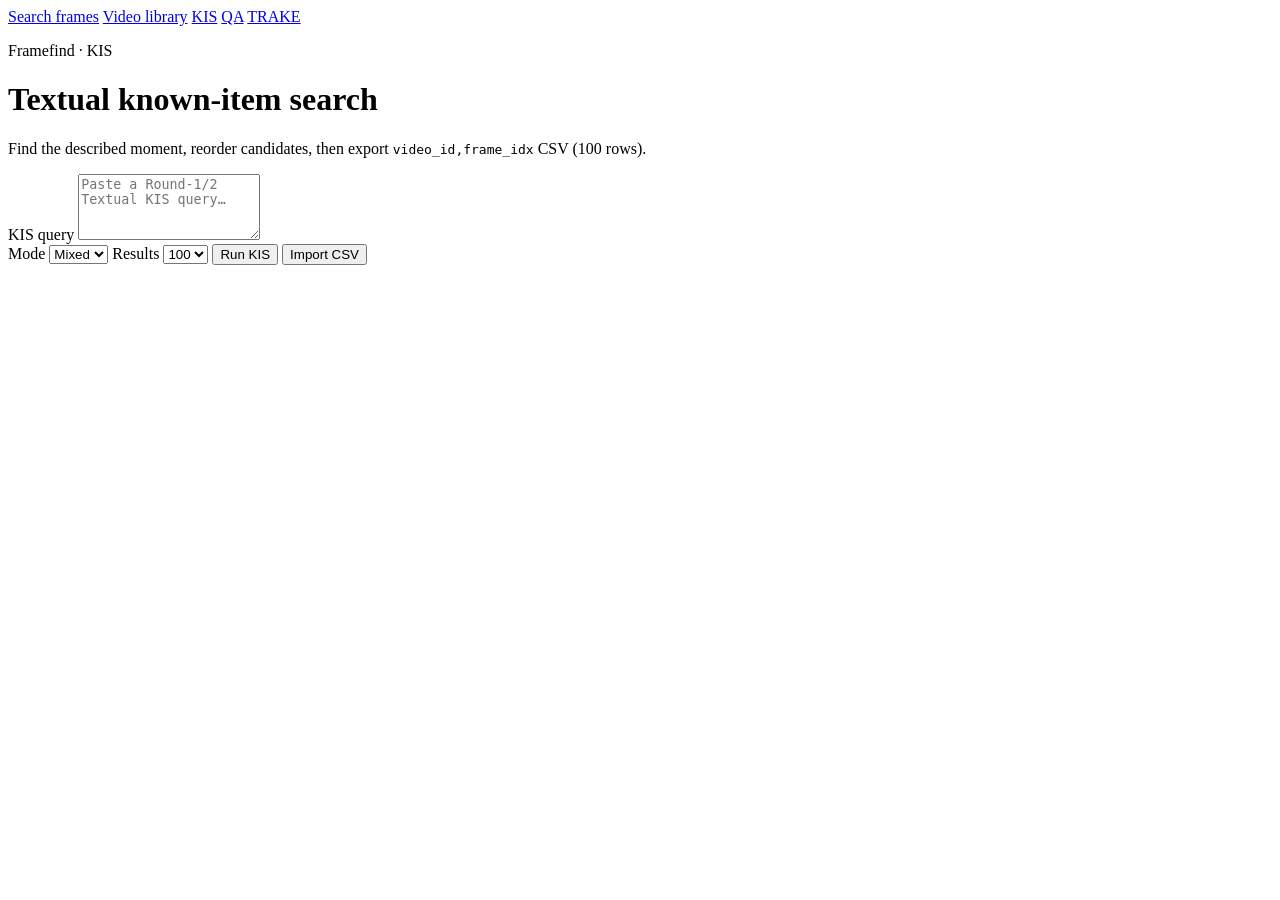
==== src/video_retrieval/web/kis.html @ 0c6acd91 "add trake and kis" ====
<!DOCTYPE html>
<html lang="en">
  <head>
    <meta charset="UTF-8" />
    <meta name="viewport" content="width=device-width, initial-scale=1" />
    <title>Framefind — Textual KIS</title>
    <link rel="preconnect" href="https://fonts.googleapis.com" />
    <link rel="preconnect" href="https://fonts.gstatic.com" crossorigin />
    <link
      href="https://fonts.googleapis.com/css2?family=Instrument+Serif:ital@0;1&family=IBM+Plex+Sans:wght@400;500;600&display=swap"
      rel="stylesheet"
    />
    <link rel="stylesheet" href="/static/styles.css" />
  </head>
  <body>
    <div class="grain" aria-hidden="true"></div>
    <main class="shell">
      <nav class="site-nav" aria-label="Primary">
        <a href="/">Search frames</a>
        <a href="/videos">Video library</a>
        <a href="/kis" aria-current="page">KIS</a>
        <a href="/qa">QA</a>
        <a href="/trake">TRAKE</a>
      </nav>

      <header class="hero">
        <p class="brand">Framefind · KIS</p>
        <h1>Textual known-item search</h1>
        <p class="lede">
          Find the described moment, reorder candidates, then export
          <code>video_id,frame_idx</code> CSV (100 rows).
        </p>

        <form id="search-form" class="search-form" autocomplete="off">
          <label class="sr-only" for="query">KIS query</label>
          <textarea
            id="query"
            name="query"
            rows="4"
            placeholder="Paste a Round-1/2 Textual KIS query…"
            required
          ></textarea>

          <div class="controls">
            <label class="field">
              <span>Mode</span>
              <select id="mode" name="mode">
                <option value="mixed" selected>Mixed</option>
                <option value="visual">Visual</option>
                <option value="ocr">OCR</option>
                <option value="asr">ASR</option>
              </select>
            </label>
            <label class="field">
              <span>Results</span>
              <select id="limit" name="limit">
                <option value="24">24</option>
                <option value="48">48</option>
                <option value="100" selected>100</option>
              </select>
            </label>
            <button type="submit" id="submit-btn">Run KIS</button>
            <button type="button" id="import-btn" class="import-btn">Import CSV</button>
            <input
              id="import-csv"
              type="file"
              accept=".csv,text/csv"
              hidden
            />
          </div>
        </form>
      </header>
      <section class="status" id="status" aria-live="polite"></section>

      <section class="results" id="results" hidden>
        <div class="results-head">
          <div>
            <h2>KIS candidates</h2>
            <p id="results-meta"></p>
          </div>
          <div class="results-tools">
            <div class="reorder-bar" aria-label="Reorder frames by position">
              <label class="field export-field reorder-field">
                <span>Move frame #</span>
                <input
                  id="move-from"
                  type="number"
                  min="1"
                  step="1"
                  inputmode="numeric"
                  placeholder="e.g. 5"
                />
              </label>
              <label class="field export-field reorder-field">
                <span>to position</span>
                <input
                  id="move-to"
                  type="number"
                  min="1"
                  step="1"
                  inputmode="numeric"
                  placeholder="e.g. 1"
                />
              </label>
              <button type="button" id="move-btn" class="move-btn">Move</button>
            </div>
            <div class="export-bar">
              <label class="field export-field">
                <span>Query id</span>
                <input
                  id="export-query-id"
                  type="text"
                  value="query-p1-1-kis"
                  placeholder="query-p1-1-kis"
                  spellcheck="false"
                />
              </label>
              <label class="field export-field">
                <span>Rows</span>
                <select id="export-limit">
                  <option value="100" selected>100</option>
                  <option value="50">50</option>
                  <option value="10">10</option>
                  <option value="exact">Exact list</option>
                </select>
              </label>
              <button type="button" id="export-btn" class="export-btn">Export CSV</button>
              <button type="button" id="import-results-btn" class="import-btn">Import CSV</button>
            </div>
          </div>
        </div>
        <aside class="plan" id="plan" hidden>
          <h3>Planner</h3>
          <dl id="plan-body"></dl>
        </aside>
        <div class="grid" id="grid"></div>
      </section>
    </main>

    <dialog id="lightbox" class="lightbox">
      <div class="lightbox-bar">
        <button type="button" class="lightbox-close" id="lightbox-close">Close</button>
        <button type="button" class="lightbox-open-video" id="lightbox-open-video" hidden>
          Play from this moment
        </button>
        <button type="button" class="lightbox-add-frame" id="lightbox-add-frame" hidden>
          Add current frame
        </button>
      </div>
      <div class="lightbox-stage">
        <img id="lightbox-img" alt="" />
        <video id="lightbox-video" controls playsinline hidden></video>
      </div>
      <p id="lightbox-meta"></p>
    </dialog>

    <script src="/static/kis.js"></script>
  </body>
</html>
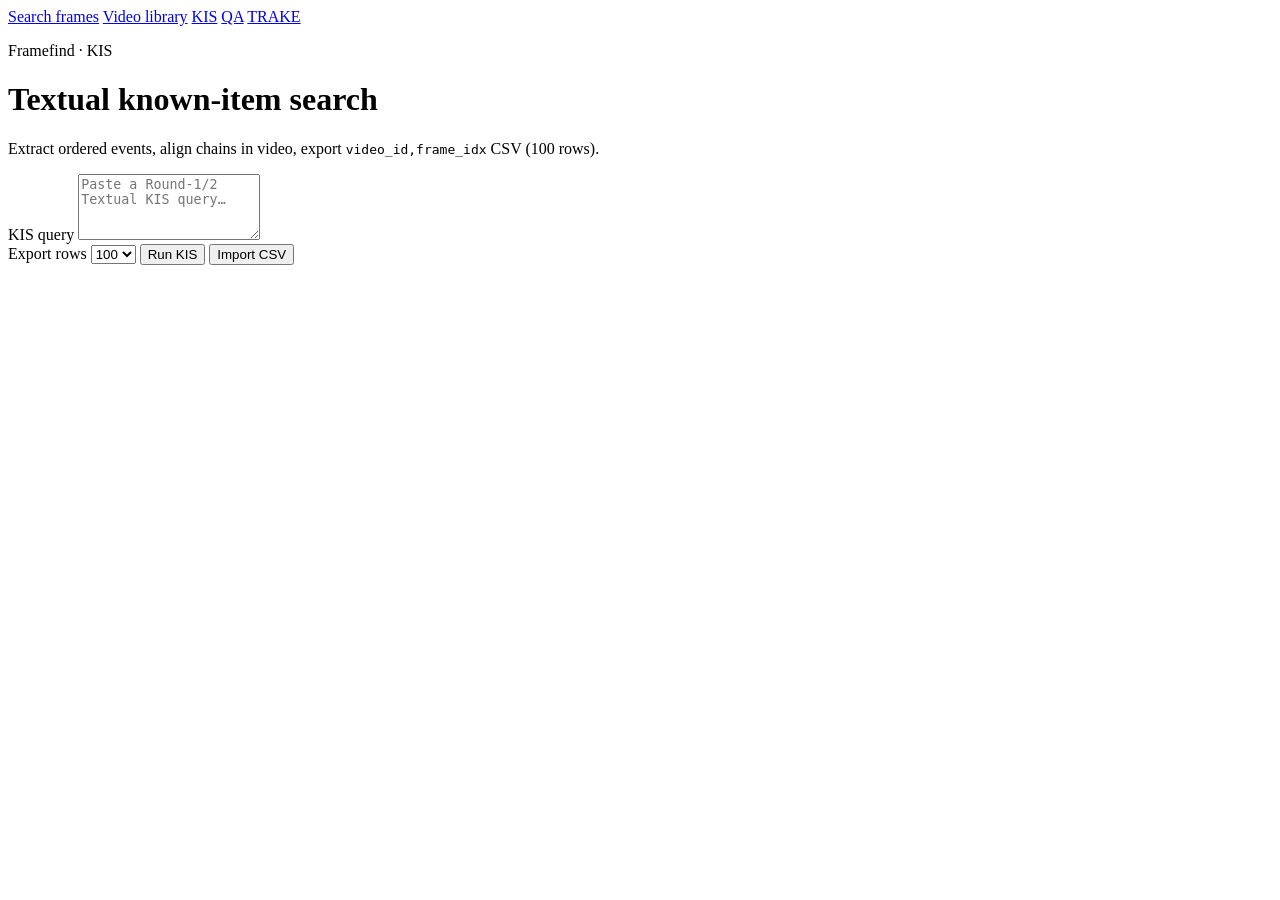
==== commit c9c5d41c: "refactor code to use chain as events as the base for every task" ====
--- a/src/video_retrieval/web/kis.html
+++ b/src/video_retrieval/web/kis.html
@@ -27,7 +27,7 @@
         <p class="brand">Framefind · KIS</p>
         <h1>Textual known-item search</h1>
         <p class="lede">
-          Find the described moment, reorder candidates, then export
+          Extract ordered events, align chains in video, export
           <code>video_id,frame_idx</code> CSV (100 rows).
         </p>
 
@@ -43,16 +43,7 @@
 
           <div class="controls">
             <label class="field">
-              <span>Mode</span>
-              <select id="mode" name="mode">
-                <option value="mixed" selected>Mixed</option>
-                <option value="visual">Visual</option>
-                <option value="ocr">OCR</option>
-                <option value="asr">ASR</option>
-              </select>
-            </label>
-            <label class="field">
-              <span>Results</span>
+              <span>Export rows</span>
               <select id="limit" name="limit">
                 <option value="24">24</option>
                 <option value="48">48</option>
@@ -130,10 +121,13 @@
           </div>
         </div>
         <aside class="plan" id="plan" hidden>
-          <h3>Planner</h3>
+          <h3>Event plan</h3>
           <dl id="plan-body"></dl>
         </aside>
-        <div class="grid" id="grid"></div>
+        <h2 class="section-title">Aligned chains</h2>
+        <div id="chains" class="trake-chains kis-chains"></div>
+        <h2 class="section-title">Export preview (flat frames)</h2>
+        <div class="grid kis-export-grid" id="grid"></div>
       </section>
     </main>
 
@@ -154,6 +148,6 @@
       <p id="lightbox-meta"></p>
     </dialog>
 
-    <script src="/static/kis.js"></script>
+    <script type="module" src="/static/kis.js"></script>
   </body>
 </html>
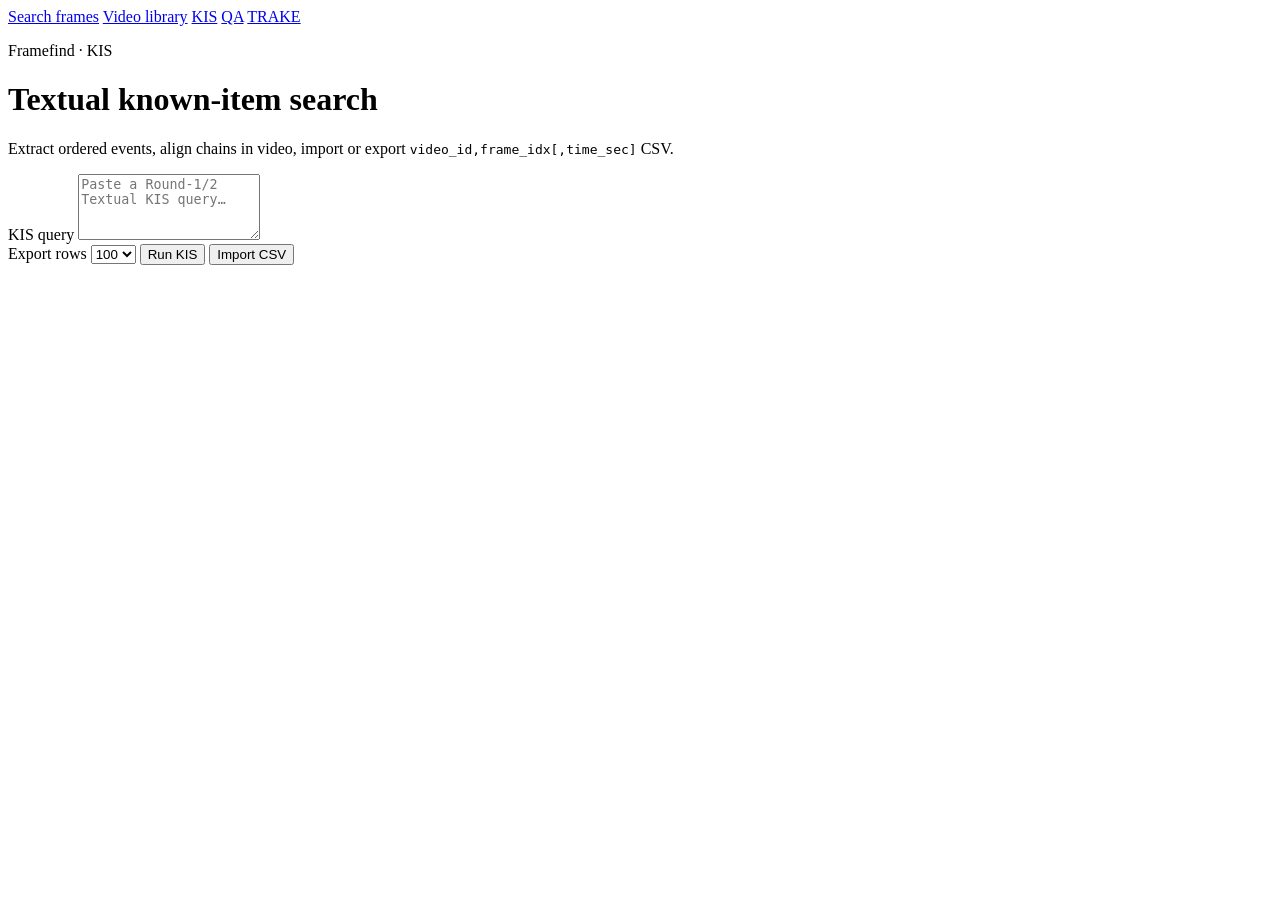
==== commit 5b1261d2: "add import functionalities on the UI" ====
--- a/src/video_retrieval/web/kis.html
+++ b/src/video_retrieval/web/kis.html
@@ -10,7 +10,7 @@
       href="https://fonts.googleapis.com/css2?family=Instrument+Serif:ital@0;1&family=IBM+Plex+Sans:wght@400;500;600&display=swap"
       rel="stylesheet"
     />
-    <link rel="stylesheet" href="/static/styles.css" />
+    <link rel="stylesheet" href="/static/styles.css?v=20260828" />
   </head>
   <body>
     <div class="grain" aria-hidden="true"></div>
@@ -27,8 +27,8 @@
         <p class="brand">Framefind · KIS</p>
         <h1>Textual known-item search</h1>
         <p class="lede">
-          Extract ordered events, align chains in video, export
-          <code>video_id,frame_idx</code> CSV (100 rows).
+          Extract ordered events, align chains in video, import or export
+          <code>video_id,frame_idx[,time_sec]</code> CSV.
         </p>
 
         <form id="search-form" class="search-form" autocomplete="off">
@@ -126,7 +126,7 @@
         </aside>
         <h2 class="section-title">Aligned chains</h2>
         <div id="chains" class="trake-chains kis-chains"></div>
-        <h2 class="section-title">Export preview (flat frames)</h2>
+        <h2 class="section-title">Export preview (chain order)</h2>
         <div class="grid kis-export-grid" id="grid"></div>
       </section>
     </main>
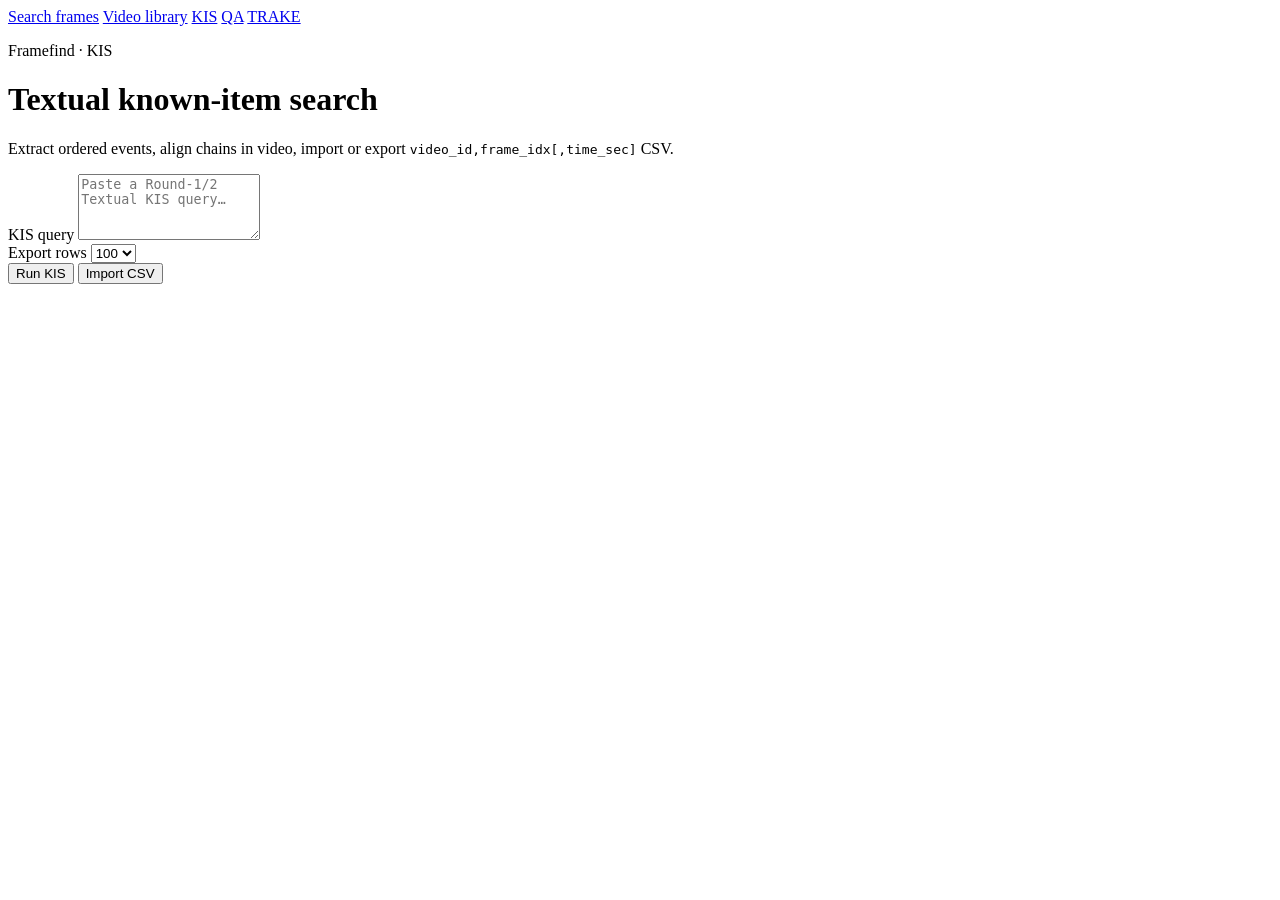
==== commit 726553a9: "fix front-end" ====
--- a/src/video_retrieval/web/kis.html
+++ b/src/video_retrieval/web/kis.html
@@ -31,7 +31,7 @@
           <code>video_id,frame_idx[,time_sec]</code> CSV.
         </p>
 
-        <form id="search-form" class="search-form" autocomplete="off">
+        <form id="search-form" class="search-form" autocomplete="off" onsubmit="return false;">
           <label class="sr-only" for="query">KIS query</label>
           <textarea
             id="query"
@@ -50,14 +50,16 @@
                 <option value="100" selected>100</option>
               </select>
             </label>
-            <button type="submit" id="submit-btn">Run KIS</button>
-            <button type="button" id="import-btn" class="import-btn">Import CSV</button>
-            <input
-              id="import-csv"
-              type="file"
-              accept=".csv,text/csv"
-              hidden
-            />
+            <div class="controls-actions">
+              <button type="submit" id="submit-btn">Run KIS</button>
+              <button type="button" id="import-btn" class="import-btn">Import CSV</button>
+              <input
+                id="import-csv"
+                type="file"
+                accept=".csv,text/csv"
+                hidden
+              />
+            </div>
           </div>
         </form>
       </header>
